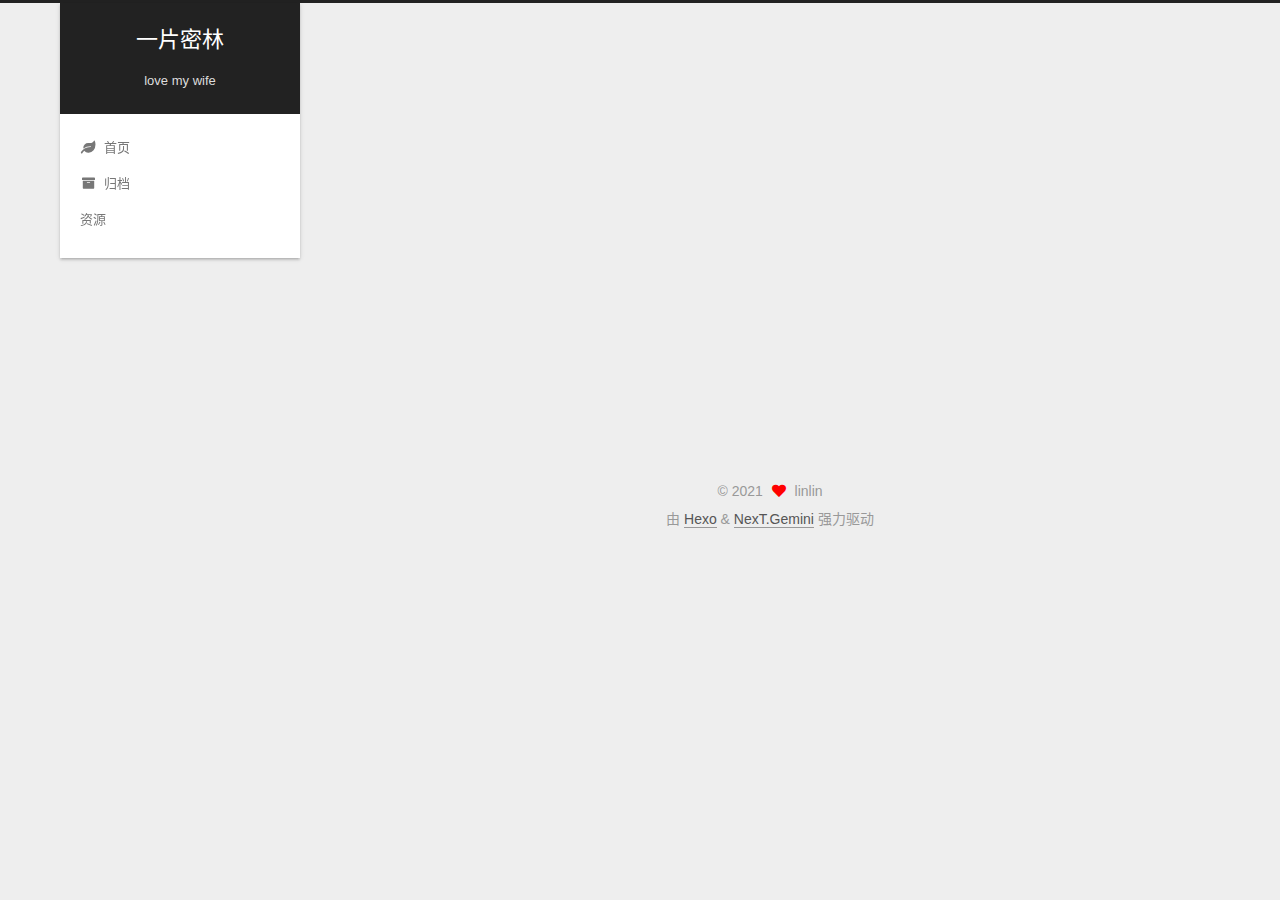
==== about/index.html @ 857be9ea "Site updated: 2021-01-25 15:58:34" ====
<!DOCTYPE html>
<html lang="zh-CN">
<head>
  <meta charset="UTF-8">
<meta name="viewport" content="width=device-width, initial-scale=1, maximum-scale=2">
<meta name="theme-color" content="#222">
<meta name="generator" content="Hexo 5.3.0">
  <link rel="apple-touch-icon" sizes="180x180" href="/images/apple-touch-icon-next.png">
  <link rel="icon" type="image/png" sizes="32x32" href="/images/favicon-32x32-next.png">
  <link rel="icon" type="image/png" sizes="16x16" href="/images/favicon-16x16-next.png">
  <link rel="mask-icon" href="/images/logo.svg" color="#222">

<link rel="stylesheet" href="/css/main.css">


<link rel="stylesheet" href="/lib/font-awesome/css/all.min.css">

<script id="hexo-configurations">
    var NexT = window.NexT || {};
    var CONFIG = {"hostname":"example.com","root":"/","scheme":"Gemini","version":"7.8.0","exturl":false,"sidebar":{"position":"left","display":"post","padding":18,"offset":12,"onmobile":false},"copycode":{"enable":false,"show_result":false,"style":null},"back2top":{"enable":true,"sidebar":false,"scrollpercent":false},"bookmark":{"enable":false,"color":"#222","save":"auto"},"fancybox":false,"mediumzoom":false,"lazyload":false,"pangu":false,"comments":{"style":"tabs","active":null,"storage":true,"lazyload":false,"nav":null},"algolia":{"hits":{"per_page":10},"labels":{"input_placeholder":"Search for Posts","hits_empty":"We didn't find any results for the search: ${query}","hits_stats":"${hits} results found in ${time} ms"}},"localsearch":{"enable":false,"trigger":"auto","top_n_per_article":1,"unescape":false,"preload":false},"motion":{"enable":true,"async":false,"transition":{"post_block":"fadeIn","post_header":"slideDownIn","post_body":"slideDownIn","coll_header":"slideLeftIn","sidebar":"slideUpIn"}}};
  </script>

  <meta name="description" content="生命可贵，爱要珍惜">
<meta property="og:type" content="website">
<meta property="og:title" content="����">
<meta property="og:url" content="http://example.com/about/index.html">
<meta property="og:site_name" content="一片密林">
<meta property="og:description" content="生命可贵，爱要珍惜">
<meta property="og:locale" content="zh_CN">
<meta property="article:published_time" content="2021-01-25T07:39:08.000Z">
<meta property="article:modified_time" content="2021-01-25T07:40:40.995Z">
<meta property="article:author" content="linlin">
<meta name="twitter:card" content="summary">

<link rel="canonical" href="http://example.com/about/">


<script id="page-configurations">
  // https://hexo.io/docs/variables.html
  CONFIG.page = {
    sidebar: "",
    isHome : false,
    isPost : false,
    lang   : 'zh-CN'
  };
</script>

  <title>���� | 一片密林
</title>
  






  <noscript>
  <style>
  .use-motion .brand,
  .use-motion .menu-item,
  .sidebar-inner,
  .use-motion .post-block,
  .use-motion .pagination,
  .use-motion .comments,
  .use-motion .post-header,
  .use-motion .post-body,
  .use-motion .collection-header { opacity: initial; }

  .use-motion .site-title,
  .use-motion .site-subtitle {
    opacity: initial;
    top: initial;
  }

  .use-motion .logo-line-before i { left: initial; }
  .use-motion .logo-line-after i { right: initial; }
  </style>
</noscript>

</head>

<body itemscope itemtype="http://schema.org/WebPage">
  <div class="container use-motion">
    <div class="headband"></div>

    <header class="header" itemscope itemtype="http://schema.org/WPHeader">
      <div class="header-inner"><div class="site-brand-container">
  <div class="site-nav-toggle">
    <div class="toggle" aria-label="切换导航栏">
      <span class="toggle-line toggle-line-first"></span>
      <span class="toggle-line toggle-line-middle"></span>
      <span class="toggle-line toggle-line-last"></span>
    </div>
  </div>

  <div class="site-meta">

    <a href="/" class="brand" rel="start">
      <span class="logo-line-before"><i></i></span>
      <h1 class="site-title">一片密林</h1>
      <span class="logo-line-after"><i></i></span>
    </a>
      <p class="site-subtitle" itemprop="description">love my wife</p>
  </div>

  <div class="site-nav-right">
    <div class="toggle popup-trigger">
    </div>
  </div>
</div>




<nav class="site-nav">
  <ul id="menu" class="main-menu menu">
        <li class="menu-item menu-item-home">

    <a href="/" rel="section"><i class="fa fa-leaf fa-fw"></i>首页</a>

  </li>
        <li class="menu-item menu-item-archives">

    <a href="/archives/" rel="section"><i class="fa fa-archive fa-fw"></i>归档</a>

  </li>
        <li class="menu-item menu-item-resources">

    <a href="/resources/" rel="section"><i class="download fa-fw"></i>资源</a>

  </li>
  </ul>
</nav>




</div>
    </header>

    
  <div class="back-to-top">
    <i class="fa fa-arrow-up"></i>
    <span>0%</span>
  </div>


    <main class="main">
      <div class="main-inner">
        <div class="content-wrap">
          
  
  

          <div class="content page posts-expand">
            

    
    
    
    <div class="post-block" lang="zh-CN">
      <header class="post-header">

<h1 class="post-title" itemprop="name headline">����
</h1>

<div class="post-meta">
  

</div>

</header>

      
      
      
      <div class="post-body">
          
      </div>
      
      
      
    </div>
    

    
    
    


          </div>
          

<script>
  window.addEventListener('tabs:register', () => {
    let { activeClass } = CONFIG.comments;
    if (CONFIG.comments.storage) {
      activeClass = localStorage.getItem('comments_active') || activeClass;
    }
    if (activeClass) {
      let activeTab = document.querySelector(`a[href="#comment-${activeClass}"]`);
      if (activeTab) {
        activeTab.click();
      }
    }
  });
  if (CONFIG.comments.storage) {
    window.addEventListener('tabs:click', event => {
      if (!event.target.matches('.tabs-comment .tab-content .tab-pane')) return;
      let commentClass = event.target.classList[1];
      localStorage.setItem('comments_active', commentClass);
    });
  }
</script>

        </div>
          
  
  <div class="toggle sidebar-toggle">
    <span class="toggle-line toggle-line-first"></span>
    <span class="toggle-line toggle-line-middle"></span>
    <span class="toggle-line toggle-line-last"></span>
  </div>

  <aside class="sidebar">
    <div class="sidebar-inner">

      <ul class="sidebar-nav motion-element">
        <li class="sidebar-nav-toc">
          文章目录
        </li>
        <li class="sidebar-nav-overview">
          站点概览
        </li>
      </ul>

      <!--noindex-->
      <div class="post-toc-wrap sidebar-panel">
      </div>
      <!--/noindex-->

      <div class="site-overview-wrap sidebar-panel">
        <div class="site-author motion-element" itemprop="author" itemscope itemtype="http://schema.org/Person">
    <img class="site-author-image" itemprop="image" alt="linlin"
      src="/images/avatar.png">
  <p class="site-author-name" itemprop="name">linlin</p>
  <div class="site-description" itemprop="description">生命可贵，爱要珍惜</div>
</div>
<div class="site-state-wrap motion-element">
  <nav class="site-state">
      <div class="site-state-item site-state-posts">
          <a href="/archives/">
        
          <span class="site-state-item-count">1</span>
          <span class="site-state-item-name">日志</span>
        </a>
      </div>
  </nav>
</div>



      </div>

    </div>
  </aside>
  <div id="sidebar-dimmer"></div>


      </div>
    </main>

    <footer class="footer">
      <div class="footer-inner">
        

        

<div class="copyright">
  
  &copy; 
  <span itemprop="copyrightYear">2021</span>
  <span class="with-love">
    <i class="fa fa-heart"></i>
  </span>
  <span class="author" itemprop="copyrightHolder">linlin</span>
</div>
  <div class="powered-by">由 <a href="https://hexo.io/" class="theme-link" rel="noopener" target="_blank">Hexo</a> & <a href="https://theme-next.org/" class="theme-link" rel="noopener" target="_blank">NexT.Gemini</a> 强力驱动
  </div>

        








      </div>
    </footer>
  </div>

  
  <script src="/lib/anime.min.js"></script>
  <script src="/lib/velocity/velocity.min.js"></script>
  <script src="/lib/velocity/velocity.ui.min.js"></script>

<script src="/js/utils.js"></script>

<script src="/js/motion.js"></script>


<script src="/js/schemes/pisces.js"></script>


<script src="/js/next-boot.js"></script>




  















  

  

</body>
</html>
---- css/main.css ----
:root {
  --body-bg-color: #eee;
  --content-bg-color: #fff;
  --card-bg-color: #f5f5f5;
  --text-color: #555;
  --blockquote-color: #666;
  --link-color: #555;
  --link-hover-color: #222;
  --brand-color: #fff;
  --brand-hover-color: #fff;
  --table-row-odd-bg-color: #f9f9f9;
  --table-row-hover-bg-color: #f5f5f5;
  --menu-item-bg-color: #f5f5f5;
  --btn-default-bg: #fff;
  --btn-default-color: #555;
  --btn-default-border-color: #555;
  --btn-default-hover-bg: #222;
  --btn-default-hover-color: #fff;
  --btn-default-hover-border-color: #222;
}
html {
  line-height: 1.15; /* 1 */
  -webkit-text-size-adjust: 100%; /* 2 */
}
body {
  margin: 0;
}
main {
  display: block;
}
h1 {
  font-size: 2em;
  margin: 0.67em 0;
}
hr {
  box-sizing: content-box; /* 1 */
  height: 0; /* 1 */
  overflow: visible; /* 2 */
}
pre {
  font-family: monospace, monospace; /* 1 */
  font-size: 1em; /* 2 */
}
a {
  background: transparent;
}
abbr[title] {
  border-bottom: none; /* 1 */
  text-decoration: underline; /* 2 */
  text-decoration: underline dotted; /* 2 */
}
b,
strong {
  font-weight: bolder;
}
code,
kbd,
samp {
  font-family: monospace, monospace; /* 1 */
  font-size: 1em; /* 2 */
}
small {
  font-size: 80%;
}
sub,
sup {
  font-size: 75%;
  line-height: 0;
  position: relative;
  vertical-align: baseline;
}
sub {
  bottom: -0.25em;
}
sup {
  top: -0.5em;
}
img {
  border-style: none;
}
button,
input,
optgroup,
select,
textarea {
  font-family: inherit; /* 1 */
  font-size: 100%; /* 1 */
  line-height: 1.15; /* 1 */
  margin: 0; /* 2 */
}
button,
input {
/* 1 */
  overflow: visible;
}
button,
select {
/* 1 */
  text-transform: none;
}
button,
[type='button'],
[type='reset'],
[type='submit'] {
  -webkit-appearance: button;
}
button::-moz-focus-inner,
[type='button']::-moz-focus-inner,
[type='reset']::-moz-focus-inner,
[type='submit']::-moz-focus-inner {
  border-style: none;
  padding: 0;
}
button:-moz-focusring,
[type='button']:-moz-focusring,
[type='reset']:-moz-focusring,
[type='submit']:-moz-focusring {
  outline: 1px dotted ButtonText;
}
fieldset {
  padding: 0.35em 0.75em 0.625em;
}
legend {
  box-sizing: border-box; /* 1 */
  color: inherit; /* 2 */
  display: table; /* 1 */
  max-width: 100%; /* 1 */
  padding: 0; /* 3 */
  white-space: normal; /* 1 */
}
progress {
  vertical-align: baseline;
}
textarea {
  overflow: auto;
}
[type='checkbox'],
[type='radio'] {
  box-sizing: border-box; /* 1 */
  padding: 0; /* 2 */
}
[type='number']::-webkit-inner-spin-button,
[type='number']::-webkit-outer-spin-button {
  height: auto;
}
[type='search'] {
  outline-offset: -2px; /* 2 */
  -webkit-appearance: textfield; /* 1 */
}
[type='search']::-webkit-search-decoration {
  -webkit-appearance: none;
}
::-webkit-file-upload-button {
  font: inherit; /* 2 */
  -webkit-appearance: button; /* 1 */
}
details {
  display: block;
}
summary {
  display: list-item;
}
template {
  display: none;
}
[hidden] {
  display: none;
}
::selection {
  background: #262a30;
  color: #eee;
}
html,
body {
  height: 100%;
}
body {
  background: var(--body-bg-color);
  color: var(--text-color);
  font-family: 'Lato', "PingFang SC", "Microsoft YaHei", sans-serif;
  font-size: 1em;
  line-height: 2;
}
@media (max-width: 991px) {
  body {
    padding-left: 0 !important;
    padding-right: 0 !important;
  }
}
h1,
h2,
h3,
h4,
h5,
h6 {
  font-family: 'Lato', "PingFang SC", "Microsoft YaHei", sans-serif;
  font-weight: bold;
  line-height: 1.5;
  margin: 20px 0 15px;
}
h1 {
  font-size: 1.5em;
}
h2 {
  font-size: 1.375em;
}
h3 {
  font-size: 1.25em;
}
h4 {
  font-size: 1.125em;
}
h5 {
  font-size: 1em;
}
h6 {
  font-size: 0.875em;
}
p {
  margin: 0 0 20px 0;
}
a,
span.exturl {
  border-bottom: 1px solid #999;
  color: var(--link-color);
  outline: 0;
  text-decoration: none;
  overflow-wrap: break-word;
  word-wrap: break-word;
  cursor: pointer;
}
a:hover,
span.exturl:hover {
  border-bottom-color: var(--link-hover-color);
  color: var(--link-hover-color);
}
iframe,
img,
video {
  display: block;
  margin-left: auto;
  margin-right: auto;
  max-width: 100%;
}
hr {
  background-image: repeating-linear-gradient(-45deg, #ddd, #ddd 4px, transparent 4px, transparent 8px);
  border: 0;
  height: 3px;
  margin: 40px 0;
}
blockquote {
  border-left: 4px solid #ddd;
  color: var(--blockquote-color);
  margin: 0;
  padding: 0 15px;
}
blockquote cite::before {
  content: '-';
  padding: 0 5px;
}
dt {
  font-weight: bold;
}
dd {
  margin: 0;
  padding: 0;
}
kbd {
  background-color: #f5f5f5;
  background-image: linear-gradient(#eee, #fff, #eee);
  border: 1px solid #ccc;
  border-radius: 0.2em;
  box-shadow: 0.1em 0.1em 0.2em rgba(0,0,0,0.1);
  color: #555;
  font-family: inherit;
  padding: 0.1em 0.3em;
  white-space: nowrap;
}
.table-container {
  overflow: auto;
}
table {
  border-collapse: collapse;
  border-spacing: 0;
  font-size: 0.875em;
  margin: 0 0 20px 0;
  width: 100%;
}
tbody tr:nth-of-type(odd) {
  background: var(--table-row-odd-bg-color);
}
tbody tr:hover {
  background: var(--table-row-hover-bg-color);
}
caption,
th,
td {
  font-weight: normal;
  padding: 8px;
  vertical-align: middle;
}
th,
td {
  border: 1px solid #ddd;
  border-bottom: 3px solid #ddd;
}
th {
  font-weight: 700;
  padding-bottom: 10px;
}
td {
  border-bottom-width: 1px;
}
.btn {
  background: var(--btn-default-bg);
  border: 2px solid var(--btn-default-border-color);
  border-radius: 2px;
  color: var(--btn-default-color);
  display: inline-block;
  font-size: 0.875em;
  line-height: 2;
  padding: 0 20px;
  text-decoration: none;
  transition-property: background-color;
  transition-delay: 0s;
  transition-duration: 0.2s;
  transition-timing-function: ease-in-out;
}
.btn:hover {
  background: var(--btn-default-hover-bg);
  border-color: var(--btn-default-hover-border-color);
  color: var(--btn-default-hover-color);
}
.btn + .btn {
  margin: 0 0 8px 8px;
}
.btn .fa-fw {
  text-align: left;
  width: 1.285714285714286em;
}
.toggle {
  line-height: 0;
}
.toggle .toggle-line {
  background: #fff;
  display: inline-block;
  height: 2px;
  left: 0;
  position: relative;
  top: 0;
  transition: all 0.4s;
  vertical-align: top;
  width: 100%;
}
.toggle .toggle-line:not(:first-child) {
  margin-top: 3px;
}
.toggle.toggle-arrow .toggle-line-first {
  left: 50%;
  top: 2px;
  transform: rotate(45deg);
  width: 50%;
}
.toggle.toggle-arrow .toggle-line-middle {
  left: 2px;
  width: 90%;
}
.toggle.toggle-arrow .toggle-line-last {
  left: 50%;
  top: -2px;
  transform: rotate(-45deg);
  width: 50%;
}
.toggle.toggle-close .toggle-line-first {
  transform: rotate(-45deg);
  top: 5px;
}
.toggle.toggle-close .toggle-line-middle {
  opacity: 0;
}
.toggle.toggle-close .toggle-line-last {
  transform: rotate(45deg);
  top: -5px;
}
.highlight,
pre {
  background: #f7f7f7;
  color: #4d4d4c;
  line-height: 1.6;
  margin: 0 auto 20px;
}
pre,
code {
  font-family: consolas, Menlo, monospace, "PingFang SC", "Microsoft YaHei";
}
code {
  background: #eee;
  border-radius: 3px;
  color: #555;
  padding: 2px 4px;
  overflow-wrap: break-word;
  word-wrap: break-word;
}
.highlight *::selection {
  background: #d6d6d6;
}
.highlight pre {
  border: 0;
  margin: 0;
  padding: 10px 0;
}
.highlight table {
  border: 0;
  margin: 0;
  width: auto;
}
.highlight td {
  border: 0;
  padding: 0;
}
.highlight figcaption {
  background: #eff2f3;
  color: #4d4d4c;
  display: flex;
  font-size: 0.875em;
  justify-content: space-between;
  line-height: 1.2;
  padding: 0.5em;
}
.highlight figcaption a {
  color: #4d4d4c;
}
.highlight figcaption a:hover {
  border-bottom-color: #4d4d4c;
}
.highlight .gutter {
  -moz-user-select: none;
  -ms-user-select: none;
  -webkit-user-select: none;
  user-select: none;
}
.highlight .gutter pre {
  background: #eff2f3;
  color: #869194;
  padding-left: 10px;
  padding-right: 10px;
  text-align: right;
}
.highlight .code pre {
  background: #f7f7f7;
  padding-left: 10px;
  width: 100%;
}
.gist table {
  width: auto;
}
.gist table td {
  border: 0;
}
pre {
  overflow: auto;
  padding: 10px;
}
pre code {
  background: none;
  color: #4d4d4c;
  font-size: 0.875em;
  padding: 0;
  text-shadow: none;
}
pre .deletion {
  background: #fdd;
}
pre .addition {
  background: #dfd;
}
pre .meta {
  color: #eab700;
  -moz-user-select: none;
  -ms-user-select: none;
  -webkit-user-select: none;
  user-select: none;
}
pre .comment {
  color: #8e908c;
}
pre .variable,
pre .attribute,
pre .tag,
pre .name,
pre .regexp,
pre .ruby .constant,
pre .xml .tag .title,
pre .xml .pi,
pre .xml .doctype,
pre .html .doctype,
pre .css .id,
pre .css .class,
pre .css .pseudo {
  color: #c82829;
}
pre .number,
pre .preprocessor,
pre .built_in,
pre .builtin-name,
pre .literal,
pre .params,
pre .constant,
pre .command {
  color: #f5871f;
}
pre .ruby .class .title,
pre .css .rules .attribute,
pre .string,
pre .symbol,
pre .value,
pre .inheritance,
pre .header,
pre .ruby .symbol,
pre .xml .cdata,
pre .special,
pre .formula {
  color: #718c00;
}
pre .title,
pre .css .hexcolor {
  color: #3e999f;
}
pre .function,
pre .python .decorator,
pre .python .title,
pre .ruby .function .title,
pre .ruby .title .keyword,
pre .perl .sub,
pre .javascript .title,
pre .coffeescript .title {
  color: #4271ae;
}
pre .keyword,
pre .javascript .function {
  color: #8959a8;
}
.blockquote-center {
  border-left: none;
  margin: 40px 0;
  padding: 0;
  position: relative;
  text-align: center;
}
.blockquote-center .fa {
  display: block;
  opacity: 0.6;
  position: absolute;
  width: 100%;
}
.blockquote-center .fa-quote-left {
  border-top: 1px solid #ccc;
  text-align: left;
  top: -20px;
}
.blockquote-center .fa-quote-right {
  border-bottom: 1px solid #ccc;
  text-align: right;
  bottom: -20px;
}
.blockquote-center p,
.blockquote-center div {
  text-align: center;
}
.post-body .group-picture img {
  margin: 0 auto;
  padding: 0 3px;
}
.group-picture-row {
  margin-bottom: 6px;
  overflow: hidden;
}
.group-picture-column {
  float: left;
  margin-bottom: 10px;
}
.post-body .label {
  color: #555;
  display: inline;
  padding: 0 2px;
}
.post-body .label.default {
  background: #f0f0f0;
}
.post-body .label.primary {
  background: #efe6f7;
}
.post-body .label.info {
  background: #e5f2f8;
}
.post-body .label.success {
  background: #e7f4e9;
}
.post-body .label.warning {
  background: #fcf6e1;
}
.post-body .label.danger {
  background: #fae8eb;
}
.post-body .tabs {
  margin-bottom: 20px;
}
.post-body .tabs,
.tabs-comment {
  display: block;
  padding-top: 10px;
  position: relative;
}
.post-body .tabs ul.nav-tabs,
.tabs-comment ul.nav-tabs {
  display: flex;
  flex-wrap: wrap;
  margin: 0;
  margin-bottom: -1px;
  padding: 0;
}
@media (max-width: 413px) {
  .post-body .tabs ul.nav-tabs,
  .tabs-comment ul.nav-tabs {
    display: block;
    margin-bottom: 5px;
  }
}
.post-body .tabs ul.nav-tabs li.tab,
.tabs-comment ul.nav-tabs li.tab {
  border-bottom: 1px solid #ddd;
  border-left: 1px solid transparent;
  border-right: 1px solid transparent;
  border-top: 3px solid transparent;
  flex-grow: 1;
  list-style-type: none;
  border-radius: 0 0 0 0;
}
@media (max-width: 413px) {
  .post-body .tabs ul.nav-tabs li.tab,
  .tabs-comment ul.nav-tabs li.tab {
    border-bottom: 1px solid transparent;
    border-left: 3px solid transparent;
    border-right: 1px solid transparent;
    border-top: 1px solid transparent;
  }
}
@media (max-width: 413px) {
  .post-body .tabs ul.nav-tabs li.tab,
  .tabs-comment ul.nav-tabs li.tab {
    border-radius: 0;
  }
}
.post-body .tabs ul.nav-tabs li.tab a,
.tabs-comment ul.nav-tabs li.tab a {
  border-bottom: initial;
  display: block;
  line-height: 1.8;
  outline: 0;
  padding: 0.25em 0.75em;
  text-align: center;
  transition-delay: 0s;
  transition-duration: 0.2s;
  transition-timing-function: ease-out;
}
.post-body .tabs ul.nav-tabs li.tab a i,
.tabs-comment ul.nav-tabs li.tab a i {
  width: 1.285714285714286em;
}
.post-body .tabs ul.nav-tabs li.tab.active,
.tabs-comment ul.nav-tabs li.tab.active {
  border-bottom: 1px solid transparent;
  border-left: 1px solid #ddd;
  border-right: 1px solid #ddd;
  border-top: 3px solid #fc6423;
}
@media (max-width: 413px) {
  .post-body .tabs ul.nav-tabs li.tab.active,
  .tabs-comment ul.nav-tabs li.tab.active {
    border-bottom: 1px solid #ddd;
    border-left: 3px solid #fc6423;
    border-right: 1px solid #ddd;
    border-top: 1px solid #ddd;
  }
}
.post-body .tabs ul.nav-tabs li.tab.active a,
.tabs-comment ul.nav-tabs li.tab.active a {
  color: var(--link-color);
  cursor: default;
}
.post-body .tabs .tab-content .tab-pane,
.tabs-comment .tab-content .tab-pane {
  border: 1px solid #ddd;
  border-top: 0;
  padding: 20px 20px 0 20px;
  border-radius: 0;
}
.post-body .tabs .tab-content .tab-pane:not(.active),
.tabs-comment .tab-content .tab-pane:not(.active) {
  display: none;
}
.post-body .tabs .tab-content .tab-pane.active,
.tabs-comment .tab-content .tab-pane.active {
  display: block;
}
.post-body .tabs .tab-content .tab-pane.active:nth-of-type(1),
.tabs-comment .tab-content .tab-pane.active:nth-of-type(1) {
  border-radius: 0 0 0 0;
}
@media (max-width: 413px) {
  .post-body .tabs .tab-content .tab-pane.active:nth-of-type(1),
  .tabs-comment .tab-content .tab-pane.active:nth-of-type(1) {
    border-radius: 0;
  }
}
.post-body .note {
  border-radius: 3px;
  margin-bottom: 20px;
  padding: 1em;
  position: relative;
  border: 1px solid #eee;
  border-left-width: 5px;
}
.post-body .note h2,
.post-body .note h3,
.post-body .note h4,
.post-body .note h5,
.post-body .note h6 {
  margin-top: 0;
  border-bottom: initial;
  margin-bottom: 0;
  padding-top: 0;
}
.post-body .note p:first-child,
.post-body .note ul:first-child,
.post-body .note ol:first-child,
.post-body .note table:first-child,
.post-body .note pre:first-child,
.post-body .note blockquote:first-child,
.post-body .note img:first-child {
  margin-top: 0;
}
.post-body .note p:last-child,
.post-body .note ul:last-child,
.post-body .note ol:last-child,
.post-body .note table:last-child,
.post-body .note pre:last-child,
.post-body .note blockquote:last-child,
.post-body .note img:last-child {
  margin-bottom: 0;
}
.post-body .note.default {
  border-left-color: #777;
}
.post-body .note.default h2,
.post-body .note.default h3,
.post-body .note.default h4,
.post-body .note.default h5,
.post-body .note.default h6 {
  color: #777;
}
.post-body .note.primary {
  border-left-color: #6f42c1;
}
.post-body .note.primary h2,
.post-body .note.primary h3,
.post-body .note.primary h4,
.post-body .note.primary h5,
.post-body .note.primary h6 {
  color: #6f42c1;
}
.post-body .note.info {
  border-left-color: #428bca;
}
.post-body .note.info h2,
.post-body .note.info h3,
.post-body .note.info h4,
.post-body .note.info h5,
.post-body .note.info h6 {
  color: #428bca;
}
.post-body .note.success {
  border-left-color: #5cb85c;
}
.post-body .note.success h2,
.post-body .note.success h3,
.post-body .note.success h4,
.post-body .note.success h5,
.post-body .note.success h6 {
  color: #5cb85c;
}
.post-body .note.warning {
  border-left-color: #f0ad4e;
}
.post-body .note.warning h2,
.post-body .note.warning h3,
.post-body .note.warning h4,
.post-body .note.warning h5,
.post-body .note.warning h6 {
  color: #f0ad4e;
}
.post-body .note.danger {
  border-left-color: #d9534f;
}
.post-body .note.danger h2,
.post-body .note.danger h3,
.post-body .note.danger h4,
.post-body .note.danger h5,
.post-body .note.danger h6 {
  color: #d9534f;
}
.pagination .prev,
.pagination .next,
.pagination .page-number,
.pagination .space {
  display: inline-block;
  margin: 0 10px;
  padding: 0 11px;
  position: relative;
  top: -1px;
}
@media (max-width: 767px) {
  .pagination .prev,
  .pagination .next,
  .pagination .page-number,
  .pagination .space {
    margin: 0 5px;
  }
}
.pagination {
  border-top: 1px solid #eee;
  margin: 120px 0 0;
  text-align: center;
}
.pagination .prev,
.pagination .next,
.pagination .page-number {
  border-bottom: 0;
  border-top: 1px solid #eee;
  transition-property: border-color;
  transition-delay: 0s;
  transition-duration: 0.2s;
  transition-timing-function: ease-in-out;
}
.pagination .prev:hover,
.pagination .next:hover,
.pagination .page-number:hover {
  border-top-color: #222;
}
.pagination .space {
  margin: 0;
  padding: 0;
}
.pagination .prev {
  margin-left: 0;
}
.pagination .next {
  margin-right: 0;
}
.pagination .page-number.current {
  background: #ccc;
  border-top-color: #ccc;
  color: #fff;
}
@media (max-width: 767px) {
  .pagination {
    border-top: none;
  }
  .pagination .prev,
  .pagination .next,
  .pagination .page-number {
    border-bottom: 1px solid #eee;
    border-top: 0;
    margin-bottom: 10px;
    padding: 0 10px;
  }
  .pagination .prev:hover,
  .pagination .next:hover,
  .pagination .page-number:hover {
    border-bottom-color: #222;
  }
}
.comments {
  margin-top: 60px;
  overflow: hidden;
}
.comment-button-group {
  display: flex;
  flex-wrap: wrap-reverse;
  justify-content: center;
  margin: 1em 0;
}
.comment-button-group .comment-button {
  margin: 0.1em 0.2em;
}
.comment-button-group .comment-button.active {
  background: var(--btn-default-hover-bg);
  border-color: var(--btn-default-hover-border-color);
  color: var(--btn-default-hover-color);
}
.comment-position {
  display: none;
}
.comment-position.active {
  display: block;
}
.tabs-comment {
  background: var(--content-bg-color);
  margin-top: 4em;
  padding-top: 0;
}
.tabs-comment .comments {
  border: 0;
  box-shadow: none;
  margin-top: 0;
  padding-top: 0;
}
.container {
  min-height: 100%;
  position: relative;
}
.main-inner {
  margin: 0 auto;
  width: calc(100% - 20px);
}
@media (min-width: 1200px) {
  .main-inner {
    width: 1160px;
  }
}
@media (min-width: 1600px) {
  .main-inner {
    width: 73%;
  }
}
@media (max-width: 767px) {
  .content-wrap {
    padding: 0 20px;
  }
}
.header {
  background: transparent;
}
.header-inner {
  margin: 0 auto;
  width: calc(100% - 20px);
}
@media (min-width: 1200px) {
  .header-inner {
    width: 1160px;
  }
}
@media (min-width: 1600px) {
  .header-inner {
    width: 73%;
  }
}
.site-brand-container {
  display: flex;
  flex-shrink: 0;
  padding: 0 10px;
}
.headband {
  background: #222;
  height: 3px;
}
.site-meta {
  flex-grow: 1;
  text-align: center;
}
@media (max-width: 767px) {
  .site-meta {
    text-align: center;
  }
}
.brand {
  border-bottom: none;
  color: var(--brand-color);
  display: inline-block;
  line-height: 1.375em;
  padding: 0 40px;
  position: relative;
}
.brand:hover {
  color: var(--brand-hover-color);
}
.site-title {
  font-family: 'Lato', "PingFang SC", "Microsoft YaHei", sans-serif;
  font-size: 1.375em;
  font-weight: normal;
  margin: 0;
}
.site-subtitle {
  color: #ddd;
  font-size: 0.8125em;
  margin: 10px 0;
}
.use-motion .brand {
  opacity: 0;
}
.use-motion .site-title,
.use-motion .site-subtitle,
.use-motion .custom-logo-image {
  opacity: 0;
  position: relative;
  top: -10px;
}
.site-nav-toggle,
.site-nav-right {
  display: none;
}
@media (max-width: 767px) {
  .site-nav-toggle,
  .site-nav-right {
    display: flex;
    flex-direction: column;
    justify-content: center;
  }
}
.site-nav-toggle .toggle,
.site-nav-right .toggle {
  color: var(--text-color);
  padding: 10px;
  width: 22px;
}
.site-nav-toggle .toggle .toggle-line,
.site-nav-right .toggle .toggle-line {
  background: var(--text-color);
  border-radius: 1px;
}
.site-nav {
  display: block;
}
@media (max-width: 767px) {
  .site-nav {
    clear: both;
    display: none;
  }
}
.site-nav.site-nav-on {
  display: block;
}
.menu {
  margin-top: 20px;
  padding-left: 0;
  text-align: center;
}
.menu-item {
  display: inline-block;
  list-style: none;
  margin: 0 10px;
}
@media (max-width: 767px) {
  .menu-item {
    display: block;
    margin-top: 10px;
  }
  .menu-item.menu-item-search {
    display: none;
  }
}
.menu-item a,
.menu-item span.exturl {
  border-bottom: 0;
  display: block;
  font-size: 0.8125em;
  transition-property: border-color;
  transition-delay: 0s;
  transition-duration: 0.2s;
  transition-timing-function: ease-in-out;
}
@media (hover: none) {
  .menu-item a:hover,
  .menu-item span.exturl:hover {
    border-bottom-color: transparent !important;
  }
}
.menu-item .fa,
.menu-item .fab,
.menu-item .far,
.menu-item .fas {
  margin-right: 8px;
}
.menu-item .badge {
  display: inline-block;
  font-weight: bold;
  line-height: 1;
  margin-left: 0.35em;
  margin-top: 0.35em;
  text-align: center;
  white-space: nowrap;
}
@media (max-width: 767px) {
  .menu-item .badge {
    float: right;
    margin-left: 0;
  }
}
.menu-item-active a,
.menu .menu-item a:hover,
.menu .menu-item span.exturl:hover {
  background: var(--menu-item-bg-color);
}
.use-motion .menu-item {
  opacity: 0;
}
.sidebar {
  background: #222;
  bottom: 0;
  box-shadow: inset 0 2px 6px #000;
  position: fixed;
  top: 0;
}
@media (max-width: 991px) {
  .sidebar {
    display: none;
  }
}
.sidebar-inner {
  color: #999;
  padding: 18px 10px;
  text-align: center;
}
.cc-license {
  margin-top: 10px;
  text-align: center;
}
.cc-license .cc-opacity {
  border-bottom: none;
  opacity: 0.7;
}
.cc-license .cc-opacity:hover {
  opacity: 0.9;
}
.cc-license img {
  display: inline-block;
}
.site-author-image {
  border: 1px solid #eee;
  display: block;
  margin: 0 auto;
  max-width: 120px;
  padding: 2px;
  border-radius: 50%;
}
.site-author-name {
  color: var(--text-color);
  font-weight: 600;
  margin: 0;
  text-align: center;
}
.site-description {
  color: #999;
  font-size: 0.8125em;
  margin-top: 0;
  text-align: center;
}
.links-of-author {
  margin-top: 15px;
}
.links-of-author a,
.links-of-author span.exturl {
  border-bottom-color: #555;
  display: inline-block;
  font-size: 0.8125em;
  margin-bottom: 10px;
  margin-right: 10px;
  vertical-align: middle;
}
.links-of-author a::before,
.links-of-author span.exturl::before {
  background: #ffb5ff;
  border-radius: 50%;
  content: ' ';
  display: inline-block;
  height: 4px;
  margin-right: 3px;
  vertical-align: middle;
  width: 4px;
}
.sidebar-button {
  margin-top: 15px;
}
.sidebar-button a {
  border: 1px solid #fc6423;
  border-radius: 4px;
  color: #fc6423;
  display: inline-block;
  padding: 0 15px;
}
.sidebar-button a .fa,
.sidebar-button a .fab,
.sidebar-button a .far,
.sidebar-button a .fas {
  margin-right: 5px;
}
.sidebar-button a:hover {
  background: #fc6423;
  border: 1px solid #fc6423;
  color: #fff;
}
.sidebar-button a:hover .fa,
.sidebar-button a:hover .fab,
.sidebar-button a:hover .far,
.sidebar-button a:hover .fas {
  color: #fff;
}
.links-of-blogroll {
  font-size: 0.8125em;
  margin-top: 10px;
}
.links-of-blogroll-title {
  font-size: 0.875em;
  font-weight: 600;
  margin-top: 0;
}
.links-of-blogroll-list {
  list-style: none;
  margin: 0;
  padding: 0;
}
#sidebar-dimmer {
  display: none;
}
@media (max-width: 767px) {
  #sidebar-dimmer {
    background: #000;
    display: block;
    height: 100%;
    left: 100%;
    opacity: 0;
    position: fixed;
    top: 0;
    width: 100%;
    z-index: 1100;
  }
  .sidebar-active + #sidebar-dimmer {
    opacity: 0.7;
    transform: translateX(-100%);
    transition: opacity 0.5s;
  }
}
.sidebar-nav {
  margin: 0;
  padding-bottom: 20px;
  padding-left: 0;
}
.sidebar-nav li {
  border-bottom: 1px solid transparent;
  color: var(--text-color);
  cursor: pointer;
  display: inline-block;
  font-size: 0.875em;
}
.sidebar-nav li.sidebar-nav-overview {
  margin-left: 10px;
}
.sidebar-nav li:hover {
  color: #fc6423;
}
.sidebar-nav .sidebar-nav-active {
  border-bottom-color: #fc6423;
  color: #fc6423;
}
.sidebar-nav .sidebar-nav-active:hover {
  color: #fc6423;
}
.sidebar-panel {
  display: none;
  overflow-x: hidden;
  overflow-y: auto;
}
.sidebar-panel-active {
  display: block;
}
.sidebar-toggle {
  background: #222;
  bottom: 45px;
  cursor: pointer;
  height: 14px;
  left: 30px;
  padding: 5px;
  position: fixed;
  width: 14px;
  z-index: 1300;
}
@media (max-width: 991px) {
  .sidebar-toggle {
    left: 20px;
    opacity: 0.8;
    display: none;
  }
}
.sidebar-toggle:hover .toggle-line {
  background: #fc6423;
}
.post-toc {
  font-size: 0.875em;
}
.post-toc ol {
  list-style: none;
  margin: 0;
  padding: 0 2px 5px 10px;
  text-align: left;
}
.post-toc ol > ol {
  padding-left: 0;
}
.post-toc ol a {
  transition-property: all;
  transition-delay: 0s;
  transition-duration: 0.2s;
  transition-timing-function: ease-in-out;
}
.post-toc .nav-item {
  line-height: 1.8;
  overflow: hidden;
  text-overflow: ellipsis;
  white-space: nowrap;
}
.post-toc .nav .nav-child {
  display: none;
}
.post-toc .nav .active > .nav-child {
  display: block;
}
.post-toc .nav .active-current > .nav-child {
  display: block;
}
.post-toc .nav .active-current > .nav-child > .nav-item {
  display: block;
}
.post-toc .nav .active > a {
  border-bottom-color: #fc6423;
  color: #fc6423;
}
.post-toc .nav .active-current > a {
  color: #fc6423;
}
.post-toc .nav .active-current > a:hover {
  color: #fc6423;
}
.site-state {
  display: flex;
  justify-content: center;
  line-height: 1.4;
  margin-top: 10px;
  overflow: hidden;
  text-align: center;
  white-space: nowrap;
}
.site-state-item {
  padding: 0 15px;
}
.site-state-item:not(:first-child) {
  border-left: 1px solid #eee;
}
.site-state-item a {
  border-bottom: none;
}
.site-state-item-count {
  display: block;
  font-size: 1em;
  font-weight: 600;
  text-align: center;
}
.site-state-item-name {
  color: #999;
  font-size: 0.8125em;
}
.footer {
  color: #999;
  font-size: 0.875em;
  padding: 20px 0;
}
.footer.footer-fixed {
  bottom: 0;
  left: 0;
  position: absolute;
  right: 0;
}
.footer-inner {
  box-sizing: border-box;
  margin: 0 auto;
  text-align: center;
  width: calc(100% - 20px);
}
@media (min-width: 1200px) {
  .footer-inner {
    width: 1160px;
  }
}
@media (min-width: 1600px) {
  .footer-inner {
    width: 73%;
  }
}
.languages {
  display: inline-block;
  font-size: 1.125em;
  position: relative;
}
.languages .lang-select-label span {
  margin: 0 0.5em;
}
.languages .lang-select {
  height: 100%;
  left: 0;
  opacity: 0;
  position: absolute;
  top: 0;
  width: 100%;
}
.with-love {
  color: #ff0000;
  display: inline-block;
  margin: 0 5px;
}
.powered-by,
.theme-info {
  display: inline-block;
}
@-moz-keyframes iconAnimate {
  0%, 100% {
    transform: scale(1);
  }
  10%, 30% {
    transform: scale(0.9);
  }
  20%, 40%, 60%, 80% {
    transform: scale(1.1);
  }
  50%, 70% {
    transform: scale(1.1);
  }
}
@-webkit-keyframes iconAnimate {
  0%, 100% {
    transform: scale(1);
  }
  10%, 30% {
    transform: scale(0.9);
  }
  20%, 40%, 60%, 80% {
    transform: scale(1.1);
  }
  50%, 70% {
    transform: scale(1.1);
  }
}
@-o-keyframes iconAnimate {
  0%, 100% {
    transform: scale(1);
  }
  10%, 30% {
    transform: scale(0.9);
  }
  20%, 40%, 60%, 80% {
    transform: scale(1.1);
  }
  50%, 70% {
    transform: scale(1.1);
  }
}
@keyframes iconAnimate {
  0%, 100% {
    transform: scale(1);
  }
  10%, 30% {
    transform: scale(0.9);
  }
  20%, 40%, 60%, 80% {
    transform: scale(1.1);
  }
  50%, 70% {
    transform: scale(1.1);
  }
}
.back-to-top {
  font-size: 12px;
  text-align: center;
  transition-delay: 0s;
  transition-duration: 0.2s;
  transition-timing-function: ease-in-out;
}
.back-to-top {
  background: #222;
  bottom: -100px;
  box-sizing: border-box;
  color: #fff;
  cursor: pointer;
  left: 30px;
  opacity: 0.6;
  padding: 0 6px;
  position: fixed;
  transition-property: bottom;
  z-index: 1300;
  width: 24px;
}
.back-to-top span {
  display: none;
}
.back-to-top:hover {
  color: #fc6423;
}
.back-to-top.back-to-top-on {
  bottom: 30px;
}
@media (max-width: 991px) {
  .back-to-top {
    left: 20px;
    opacity: 0.8;
  }
}
.post-body {
  font-family: 'Lato', "PingFang SC", "Microsoft YaHei", sans-serif;
  overflow-wrap: break-word;
  word-wrap: break-word;
}
@media (min-width: 1200px) {
  .post-body {
    font-size: 1.125em;
  }
}
.post-body .exturl .fa {
  font-size: 0.875em;
  margin-left: 4px;
}
.post-body .image-caption,
.post-body .figure .caption {
  color: #999;
  font-size: 0.875em;
  font-weight: bold;
  line-height: 1;
  margin: -20px auto 15px;
  text-align: center;
}
.post-sticky-flag {
  display: inline-block;
  transform: rotate(30deg);
}
.post-button {
  margin-top: 40px;
  text-align: center;
}
.use-motion .post-block,
.use-motion .pagination,
.use-motion .comments {
  opacity: 0;
}
.use-motion .post-header {
  opacity: 0;
}
.use-motion .post-body {
  opacity: 0;
}
.use-motion .collection-header {
  opacity: 0;
}
.posts-collapse {
  margin-left: 35px;
  position: relative;
}
@media (max-width: 767px) {
  .posts-collapse {
    margin-left: 0px;
    margin-right: 0px;
  }
}
.posts-collapse .collection-title {
  font-size: 1.125em;
  position: relative;
}
.posts-collapse .collection-title::before {
  background: #999;
  border: 1px solid #fff;
  border-radius: 50%;
  content: ' ';
  height: 10px;
  left: 0;
  margin-left: -6px;
  margin-top: -4px;
  position: absolute;
  top: 50%;
  width: 10px;
}
.posts-collapse .collection-year {
  font-size: 1.5em;
  font-weight: bold;
  margin: 60px 0;
  position: relative;
}
.posts-collapse .collection-year::before {
  background: #bbb;
  border-radius: 50%;
  content: ' ';
  height: 8px;
  left: 0;
  margin-left: -4px;
  margin-top: -4px;
  position: absolute;
  top: 50%;
  width: 8px;
}
.posts-collapse .collection-header {
  display: block;
  margin: 0 0 0 20px;
}
.posts-collapse .collection-header small {
  color: #bbb;
  margin-left: 5px;
}
.posts-collapse .post-header {
  border-bottom: 1px dashed #ccc;
  margin: 30px 0;
  padding-left: 15px;
  position: relative;
  transition-property: border;
  transition-delay: 0s;
  transition-duration: 0.2s;
  transition-timing-function: ease-in-out;
}
.posts-collapse .post-header::before {
  background: #bbb;
  border: 1px solid #fff;
  border-radius: 50%;
  content: ' ';
  height: 6px;
  left: 0;
  margin-left: -4px;
  position: absolute;
  top: 0.75em;
  transition-property: background;
  width: 6px;
  transition-delay: 0s;
  transition-duration: 0.2s;
  transition-timing-function: ease-in-out;
}
.posts-collapse .post-header:hover {
  border-bottom-color: #666;
}
.posts-collapse .post-header:hover::before {
  background: #222;
}
.posts-collapse .post-meta {
  display: inline;
  font-size: 0.75em;
  margin-right: 10px;
}
.posts-collapse .post-title {
  display: inline;
}
.posts-collapse .post-title a,
.posts-collapse .post-title span.exturl {
  border-bottom: none;
  color: var(--link-color);
}
.posts-collapse .post-title .fa-external-link-alt {
  font-size: 0.875em;
  margin-left: 5px;
}
.posts-collapse::before {
  background: #f5f5f5;
  content: ' ';
  height: 100%;
  left: 0;
  margin-left: -2px;
  position: absolute;
  top: 1.25em;
  width: 4px;
}
.post-eof {
  background: #ccc;
  height: 1px;
  margin: 80px auto 60px;
  text-align: center;
  width: 8%;
}
.post-block:last-of-type .post-eof {
  display: none;
}
.content {
  padding-top: 40px;
}
@media (min-width: 992px) {
  .post-body {
    text-align: justify;
  }
}
@media (max-width: 991px) {
  .post-body {
    text-align: justify;
  }
}
.post-body h1,
.post-body h2,
.post-body h3,
.post-body h4,
.post-body h5,
.post-body h6 {
  padding-top: 10px;
}
.post-body h1 .header-anchor,
.post-body h2 .header-anchor,
.post-body h3 .header-anchor,
.post-body h4 .header-anchor,
.post-body h5 .header-anchor,
.post-body h6 .header-anchor {
  border-bottom-style: none;
  color: #ccc;
  float: right;
  margin-left: 10px;
  visibility: hidden;
}
.post-body h1 .header-anchor:hover,
.post-body h2 .header-anchor:hover,
.post-body h3 .header-anchor:hover,
.post-body h4 .header-anchor:hover,
.post-body h5 .header-anchor:hover,
.post-body h6 .header-anchor:hover {
  color: inherit;
}
.post-body h1:hover .header-anchor,
.post-body h2:hover .header-anchor,
.post-body h3:hover .header-anchor,
.post-body h4:hover .header-anchor,
.post-body h5:hover .header-anchor,
.post-body h6:hover .header-anchor {
  visibility: visible;
}
.post-body iframe,
.post-body img,
.post-body video {
  margin-bottom: 20px;
}
.post-body .video-container {
  height: 0;
  margin-bottom: 20px;
  overflow: hidden;
  padding-top: 75%;
  position: relative;
  width: 100%;
}
.post-body .video-container iframe,
.post-body .video-container object,
.post-body .video-container embed {
  height: 100%;
  left: 0;
  margin: 0;
  position: absolute;
  top: 0;
  width: 100%;
}
.post-gallery {
  align-items: center;
  display: grid;
  grid-gap: 10px;
  grid-template-columns: 1fr 1fr 1fr;
  margin-bottom: 20px;
}
@media (max-width: 767px) {
  .post-gallery {
    grid-template-columns: 1fr 1fr;
  }
}
.post-gallery a {
  border: 0;
}
.post-gallery img {
  margin: 0;
}
.posts-expand .post-header {
  font-size: 1.125em;
}
.posts-expand .post-title {
  font-size: 1.5em;
  font-weight: normal;
  margin: initial;
  text-align: center;
  overflow-wrap: break-word;
  word-wrap: break-word;
}
.posts-expand .post-title-link {
  border-bottom: none;
  color: var(--link-color);
  display: inline-block;
  position: relative;
  vertical-align: top;
}
.posts-expand .post-title-link::before {
  background: var(--link-color);
  bottom: 0;
  content: '';
  height: 2px;
  left: 0;
  position: absolute;
  transform: scaleX(0);
  visibility: hidden;
  width: 100%;
  transition-delay: 0s;
  transition-duration: 0.2s;
  transition-timing-function: ease-in-out;
}
.posts-expand .post-title-link:hover::before {
  transform: scaleX(1);
  visibility: visible;
}
.posts-expand .post-title-link .fa-external-link-alt {
  font-size: 0.875em;
  margin-left: 5px;
}
.posts-expand .post-meta {
  color: #999;
  font-family: 'Lato', "PingFang SC", "Microsoft YaHei", sans-serif;
  font-size: 0.75em;
  margin: 3px 0 60px 0;
  text-align: center;
}
.posts-expand .post-meta .post-description {
  font-size: 0.875em;
  margin-top: 2px;
}
.posts-expand .post-meta time {
  border-bottom: 1px dashed #999;
  cursor: pointer;
}
.post-meta .post-meta-item + .post-meta-item::before {
  content: '|';
  margin: 0 0.5em;
}
.post-meta-divider {
  margin: 0 0.5em;
}
.post-meta-item-icon {
  margin-right: 3px;
}
@media (max-width: 991px) {
  .post-meta-item-icon {
    display: inline-block;
  }
}
@media (max-width: 991px) {
  .post-meta-item-text {
    display: none;
  }
}
.post-nav {
  border-top: 1px solid #eee;
  display: flex;
  justify-content: space-between;
  margin-top: 15px;
  padding: 10px 5px 0;
}
.post-nav-item {
  flex: 1;
}
.post-nav-item a {
  border-bottom: none;
  display: block;
  font-size: 0.875em;
  line-height: 1.6;
  position: relative;
}
.post-nav-item a:active {
  top: 2px;
}
.post-nav-item .fa {
  font-size: 0.75em;
}
.post-nav-item:first-child {
  margin-right: 15px;
}
.post-nav-item:first-child .fa {
  margin-right: 5px;
}
.post-nav-item:last-child {
  margin-left: 15px;
  text-align: right;
}
.post-nav-item:last-child .fa {
  margin-left: 5px;
}
.rtl.post-body p,
.rtl.post-body a,
.rtl.post-body h1,
.rtl.post-body h2,
.rtl.post-body h3,
.rtl.post-body h4,
.rtl.post-body h5,
.rtl.post-body h6,
.rtl.post-body li,
.rtl.post-body ul,
.rtl.post-body ol {
  direction: rtl;
  font-family: UKIJ Ekran;
}
.rtl.post-title {
  font-family: UKIJ Ekran;
}
.post-tags {
  margin-top: 40px;
  text-align: center;
}
.post-tags a {
  display: inline-block;
  font-size: 0.8125em;
}
.post-tags a:not(:last-child) {
  margin-right: 10px;
}
.post-widgets {
  border-top: 1px solid #eee;
  margin-top: 15px;
  text-align: center;
}
.wp_rating {
  height: 20px;
  line-height: 20px;
  margin-top: 10px;
  padding-top: 6px;
  text-align: center;
}
.social-like {
  display: flex;
  font-size: 0.875em;
  justify-content: center;
  text-align: center;
}
.reward-container {
  margin: 20px auto;
  padding: 10px 0;
  text-align: center;
  width: 90%;
}
.reward-container button {
  background: transparent;
  border: 1px solid #fc6423;
  border-radius: 0;
  color: #fc6423;
  cursor: pointer;
  line-height: 2;
  outline: 0;
  padding: 0 15px;
  vertical-align: text-top;
}
.reward-container button:hover {
  background: #fc6423;
  border: 1px solid transparent;
  color: #fa9366;
}
#qr {
  padding-top: 20px;
}
#qr a {
  border: 0;
}
#qr img {
  display: inline-block;
  margin: 0.8em 2em 0 2em;
  max-width: 100%;
  width: 180px;
}
#qr p {
  text-align: center;
}
.category-all-page .category-all-title {
  text-align: center;
}
.category-all-page .category-all {
  margin-top: 20px;
}
.category-all-page .category-list {
  list-style: none;
  margin: 0;
  padding: 0;
}
.category-all-page .category-list-item {
  margin: 5px 10px;
}
.category-all-page .category-list-count {
  color: #bbb;
}
.category-all-page .category-list-count::before {
  content: ' (';
  display: inline;
}
.category-all-page .category-list-count::after {
  content: ') ';
  display: inline;
}
.category-all-page .category-list-child {
  padding-left: 10px;
}
.event-list {
  padding: 0;
}
.event-list hr {
  background: #222;
  margin: 20px 0 45px 0;
}
.event-list hr::after {
  background: #222;
  color: #fff;
  content: 'NOW';
  display: inline-block;
  font-weight: bold;
  padding: 0 5px;
  text-align: right;
}
.event-list .event {
  background: #222;
  margin: 20px 0;
  min-height: 40px;
  padding: 15px 0 15px 10px;
}
.event-list .event .event-summary {
  color: #fff;
  margin: 0;
  padding-bottom: 3px;
}
.event-list .event .event-summary::before {
  animation: dot-flash 1s alternate infinite ease-in-out;
  color: #fff;
  content: '\f111';
  display: inline-block;
  font-size: 10px;
  margin-right: 25px;
  vertical-align: middle;
  font-family: 'Font Awesome 5 Free';
  font-weight: 900;
}
.event-list .event .event-relative-time {
  color: #bbb;
  display: inline-block;
  font-size: 12px;
  font-weight: normal;
  padding-left: 12px;
}
.event-list .event .event-details {
  color: #fff;
  display: block;
  line-height: 18px;
  margin-left: 56px;
  padding-bottom: 6px;
  padding-top: 3px;
  text-indent: -24px;
}
.event-list .event .event-details::before {
  color: #fff;
  display: inline-block;
  margin-right: 9px;
  text-align: center;
  text-indent: 0;
  width: 14px;
  font-family: 'Font Awesome 5 Free';
  font-weight: 900;
}
.event-list .event .event-details.event-location::before {
  content: '\f041';
}
.event-list .event .event-details.event-duration::before {
  content: '\f017';
}
.event-list .event-past {
  background: #f5f5f5;
}
.event-list .event-past .event-summary,
.event-list .event-past .event-details {
  color: #bbb;
  opacity: 0.9;
}
.event-list .event-past .event-summary::before,
.event-list .event-past .event-details::before {
  animation: none;
  color: #bbb;
}
@-moz-keyframes dot-flash {
  from {
    opacity: 1;
    transform: scale(1);
  }
  to {
    opacity: 0;
    transform: scale(0.8);
  }
}
@-webkit-keyframes dot-flash {
  from {
    opacity: 1;
    transform: scale(1);
  }
  to {
    opacity: 0;
    transform: scale(0.8);
  }
}
@-o-keyframes dot-flash {
  from {
    opacity: 1;
    transform: scale(1);
  }
  to {
    opacity: 0;
    transform: scale(0.8);
  }
}
@keyframes dot-flash {
  from {
    opacity: 1;
    transform: scale(1);
  }
  to {
    opacity: 0;
    transform: scale(0.8);
  }
}
ul.breadcrumb {
  font-size: 0.75em;
  list-style: none;
  margin: 1em 0;
  padding: 0 2em;
  text-align: center;
}
ul.breadcrumb li {
  display: inline;
}
ul.breadcrumb li + li::before {
  content: '/\00a0';
  font-weight: normal;
  padding: 0.5em;
}
ul.breadcrumb li + li:last-child {
  font-weight: bold;
}
.tag-cloud {
  text-align: center;
}
.tag-cloud a {
  display: inline-block;
  margin: 10px;
}
.tag-cloud a:hover {
  color: var(--link-hover-color) !important;
}
.header {
  margin: 0 auto;
  position: relative;
  width: calc(100% - 20px);
}
@media (min-width: 1200px) {
  .header {
    width: 1160px;
  }
}
@media (min-width: 1600px) {
  .header {
    width: 73%;
  }
}
@media (max-width: 991px) {
  .header {
    width: auto;
  }
}
.header-inner {
  background: var(--content-bg-color);
  border-radius: initial;
  box-shadow: 0 2px 2px 0 rgba(0,0,0,0.12), 0 3px 1px -2px rgba(0,0,0,0.06), 0 1px 5px 0 rgba(0,0,0,0.12);
  overflow: hidden;
  padding: 0;
  position: absolute;
  top: 0;
  width: 240px;
}
@media (min-width: 1200px) {
  .header-inner {
    width: 240px;
  }
}
@media (max-width: 991px) {
  .header-inner {
    border-radius: initial;
    position: relative;
    width: auto;
  }
}
.main-inner {
  align-items: flex-start;
  display: flex;
  justify-content: space-between;
  flex-direction: row-reverse;
}
@media (max-width: 991px) {
  .main-inner {
    width: auto;
  }
}
.content-wrap {
  background: var(--content-bg-color);
  border-radius: initial;
  box-shadow: 0 2px 2px 0 rgba(0,0,0,0.12), 0 3px 1px -2px rgba(0,0,0,0.06), 0 1px 5px 0 rgba(0,0,0,0.12);
  box-sizing: border-box;
  padding: 40px;
  width: calc(100% - 252px);
}
@media (max-width: 991px) {
  .content-wrap {
    border-radius: initial;
    padding: 20px;
    width: 100%;
  }
}
.footer-inner {
  padding-left: 260px;
}
.back-to-top {
  left: auto;
  right: 30px;
}
@media (max-width: 991px) {
  .back-to-top {
    right: 20px;
  }
}
@media (max-width: 991px) {
  .footer-inner {
    padding-left: 0;
    padding-right: 0;
    width: auto;
  }
}
.site-brand-container {
  background: #222;
}
@media (max-width: 991px) {
  .site-brand-container {
    box-shadow: 0 0 16px rgba(0,0,0,0.5);
  }
}
.site-meta {
  padding: 20px 0;
}
.brand {
  padding: 0;
}
.site-subtitle {
  margin: 10px 10px 0;
}
.custom-logo-image {
  margin-top: 20px;
}
@media (max-width: 991px) {
  .custom-logo-image {
    display: none;
  }
}
@media (min-width: 768px) and (max-width: 991px) {
  .site-nav-toggle,
  .site-nav-right {
    display: flex;
    flex-direction: column;
    justify-content: center;
  }
}
.site-nav-toggle .toggle,
.site-nav-right .toggle {
  color: #fff;
}
.site-nav-toggle .toggle .toggle-line,
.site-nav-right .toggle .toggle-line {
  background: #fff;
}
@media (min-width: 768px) and (max-width: 991px) {
  .site-nav {
    display: none;
  }
}
.menu .menu-item {
  display: block;
  margin: 0;
}
.menu .menu-item a,
.menu .menu-item span.exturl {
  padding: 5px 20px;
  position: relative;
  text-align: left;
  transition-property: background-color;
}
@media (max-width: 991px) {
  .menu .menu-item.menu-item-search {
    display: none;
  }
}
.menu .menu-item .badge {
  background: #ccc;
  border-radius: 10px;
  color: #fff;
  float: right;
  padding: 2px 5px;
  text-shadow: 1px 1px 0 rgba(0,0,0,0.1);
  vertical-align: middle;
}
.main-menu .menu-item-active a::after {
  background: #bbb;
  border-radius: 50%;
  content: ' ';
  height: 6px;
  margin-top: -3px;
  position: absolute;
  right: 15px;
  top: 50%;
  width: 6px;
}
.sub-menu {
  background: var(--content-bg-color);
  border-bottom: 1px solid #ddd;
  margin: 0;
  padding: 6px 0;
}
.sub-menu .menu-item {
  display: inline-block;
}
.sub-menu .menu-item a,
.sub-menu .menu-item span.exturl {
  background: transparent;
  margin: 5px 10px;
  padding: initial;
}
.sub-menu .menu-item a:hover,
.sub-menu .menu-item span.exturl:hover {
  background: transparent;
  color: #fc6423;
}
.sub-menu .menu-item-active a {
  border-bottom-color: #fc6423;
  color: #fc6423;
}
.sub-menu .menu-item-active a:hover {
  border-bottom-color: #fc6423;
}
.sidebar {
  background: var(--body-bg-color);
  box-shadow: none;
  margin-top: 100%;
  position: static;
  width: 240px;
}
@media (max-width: 991px) {
  .sidebar {
    display: none;
  }
}
.sidebar-toggle {
  display: none;
}
.sidebar-inner {
  background: var(--content-bg-color);
  border-radius: initial;
  box-shadow: 0 2px 2px 0 rgba(0,0,0,0.12), 0 3px 1px -2px rgba(0,0,0,0.06), 0 1px 5px 0 rgba(0,0,0,0.12), 0 -1px 0.5px 0 rgba(0,0,0,0.09);
  box-sizing: border-box;
  color: var(--text-color);
  width: 240px;
  opacity: 0;
}
.sidebar-inner.affix {
  position: fixed;
  top: 12px;
}
.sidebar-inner.affix-bottom {
  position: absolute;
}
.site-state-item {
  padding: 0 10px;
}
.sidebar-button {
  border-bottom: 1px dotted #ccc;
  border-top: 1px dotted #ccc;
  margin-top: 10px;
  text-align: center;
}
.sidebar-button a {
  border: 0;
  color: #fc6423;
  display: block;
}
.sidebar-button a:hover {
  background: none;
  border: 0;
  color: #e34603;
}
.sidebar-button a:hover .fa,
.sidebar-button a:hover .fab,
.sidebar-button a:hover .far,
.sidebar-button a:hover .fas {
  color: #e34603;
}
.links-of-author {
  display: flex;
  flex-wrap: wrap;
  margin-top: 10px;
  justify-content: center;
}
.links-of-author-item {
  margin: 5px 0 0;
  width: 50%;
}
.links-of-author-item a,
.links-of-author-item span.exturl {
  box-sizing: border-box;
  display: inline-block;
  margin-bottom: 0;
  margin-right: 0;
  max-width: 216px;
  overflow: hidden;
  padding: 0 5px;
  text-overflow: ellipsis;
  white-space: nowrap;
}
.links-of-author-item a,
.links-of-author-item span.exturl {
  border-bottom: none;
  display: block;
  text-decoration: none;
}
.links-of-author-item a::before,
.links-of-author-item span.exturl::before {
  display: none;
}
.links-of-author-item a:hover,
.links-of-author-item span.exturl:hover {
  background: var(--body-bg-color);
  border-radius: 4px;
}
.links-of-author-item .fa,
.links-of-author-item .fab,
.links-of-author-item .far,
.links-of-author-item .fas {
  margin-right: 2px;
}
.links-of-blogroll-item {
  padding: 0;
}
.content-wrap {
  background: initial;
  box-shadow: initial;
  padding: initial;
}
.post-block {
  background: var(--content-bg-color);
  border-radius: initial;
  box-shadow: 0 2px 2px 0 rgba(0,0,0,0.12), 0 3px 1px -2px rgba(0,0,0,0.06), 0 1px 5px 0 rgba(0,0,0,0.12);
  padding: 40px;
}
.post-block + .post-block {
  border-radius: initial;
  box-shadow: 0 2px 2px 0 rgba(0,0,0,0.12), 0 3px 1px -2px rgba(0,0,0,0.06), 0 1px 5px 0 rgba(0,0,0,0.12), 0 -1px 0.5px 0 rgba(0,0,0,0.09);
  margin-top: 12px;
}
.comments {
  background: var(--content-bg-color);
  border-radius: initial;
  box-shadow: 0 2px 2px 0 rgba(0,0,0,0.12), 0 3px 1px -2px rgba(0,0,0,0.06), 0 1px 5px 0 rgba(0,0,0,0.12), 0 -1px 0.5px 0 rgba(0,0,0,0.09);
  margin-top: 12px;
  padding: 40px;
}
.tabs-comment {
  margin-top: 1em;
}
.content {
  padding-top: initial;
}
.post-eof {
  display: none;
}
.pagination {
  background: var(--content-bg-color);
  border-radius: initial;
  border-top: initial;
  box-shadow: 0 2px 2px 0 rgba(0,0,0,0.12), 0 3px 1px -2px rgba(0,0,0,0.06), 0 1px 5px 0 rgba(0,0,0,0.12), 0 -1px 0.5px 0 rgba(0,0,0,0.09);
  margin: 12px 0 0;
  padding: 10px 0 10px;
}
.pagination .prev,
.pagination .next,
.pagination .page-number {
  margin-bottom: initial;
  top: initial;
}
.main {
  padding-bottom: initial;
}
.footer {
  bottom: auto;
}
.sub-menu {
  border-bottom: initial;
  box-shadow: 0 2px 2px 0 rgba(0,0,0,0.12), 0 3px 1px -2px rgba(0,0,0,0.06), 0 1px 5px 0 rgba(0,0,0,0.12);
}
.sub-menu + .content .post-block {
  box-shadow: 0 2px 2px 0 rgba(0,0,0,0.12), 0 3px 1px -2px rgba(0,0,0,0.06), 0 1px 5px 0 rgba(0,0,0,0.12), 0 -1px 0.5px 0 rgba(0,0,0,0.09);
  margin-top: 12px;
}
@media (min-width: 768px) and (max-width: 991px) {
  .sub-menu + .content .post-block {
    margin-top: 10px;
  }
}
@media (max-width: 767px) {
  .sub-menu + .content .post-block {
    margin-top: 8px;
  }
}
.post-body h1,
.post-body h2 {
  border-bottom: 1px solid #eee;
}
.post-body h3 {
  border-bottom: 1px dotted #eee;
}
@media (min-width: 768px) and (max-width: 991px) {
  .content-wrap {
    padding: 10px;
  }
  .posts-expand .post-button {
    margin-top: 20px;
  }
  .post-block {
    border-radius: initial;
    box-shadow: 0 2px 2px 0 rgba(0,0,0,0.12), 0 3px 1px -2px rgba(0,0,0,0.06), 0 1px 5px 0 rgba(0,0,0,0.12), 0 -1px 0.5px 0 rgba(0,0,0,0.09);
    padding: 20px;
  }
  .post-block + .post-block {
    margin-top: 10px;
  }
  .comments {
    margin-top: 10px;
    padding: 10px 20px;
  }
  .pagination {
    margin: 10px 0 0;
  }
}
@media (max-width: 767px) {
  .content-wrap {
    padding: 8px;
  }
  .posts-expand .post-button {
    margin: 12px 0;
  }
  .post-block {
    border-radius: initial;
    box-shadow: 0 2px 2px 0 rgba(0,0,0,0.12), 0 3px 1px -2px rgba(0,0,0,0.06), 0 1px 5px 0 rgba(0,0,0,0.12), 0 -1px 0.5px 0 rgba(0,0,0,0.09);
    min-height: auto;
    padding: 12px;
  }
  .post-block + .post-block {
    margin-top: 8px;
  }
  .comments {
    margin-top: 8px;
    padding: 10px 12px;
  }
  .pagination {
    margin: 8px 0 0;
  }
}
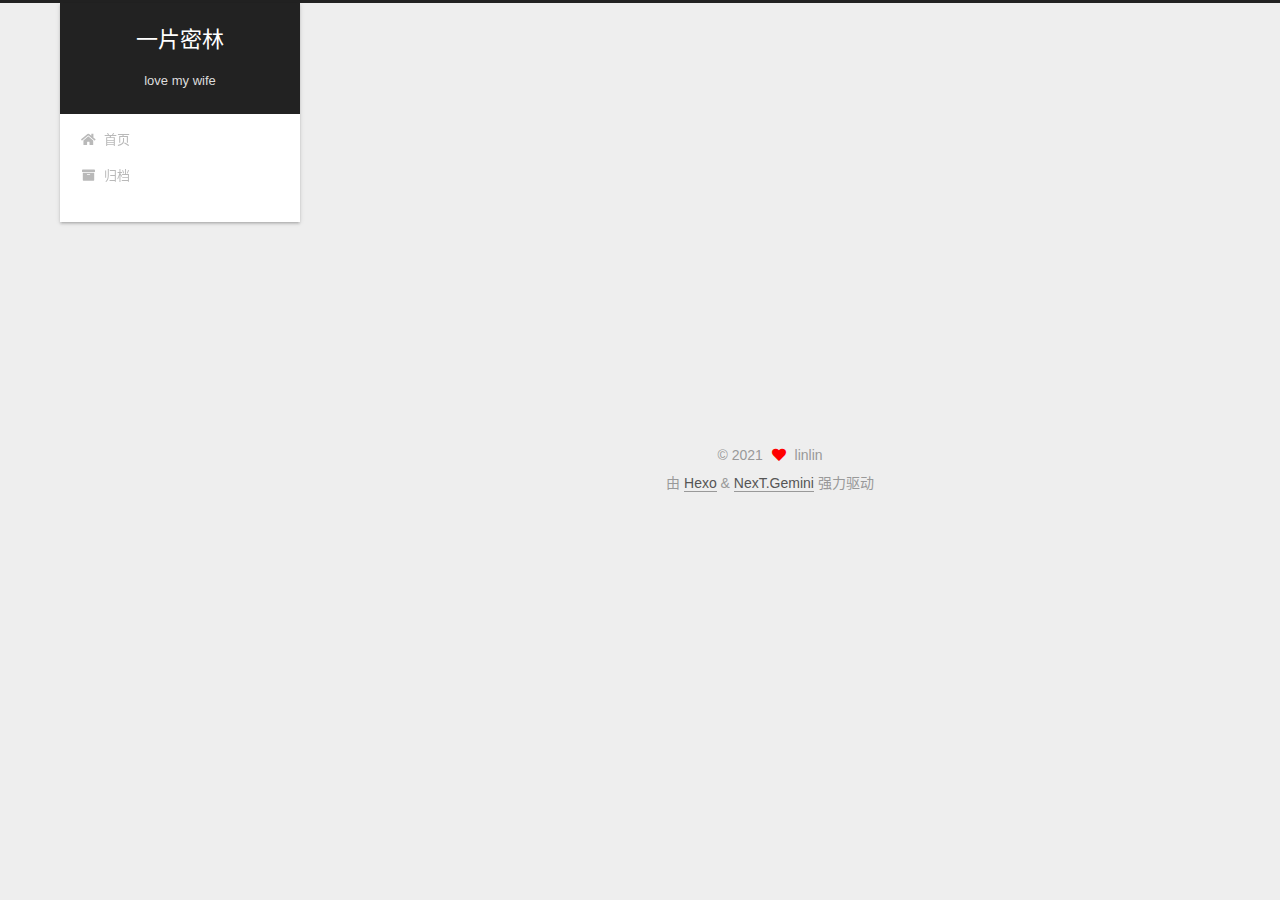
==== commit d4ce2001: "Site updated: 2021-01-26 09:22:35" ====
--- a/about/index.html
+++ b/about/index.html
@@ -6,8 +6,8 @@
 <meta name="theme-color" content="#222">
 <meta name="generator" content="Hexo 5.3.0">
   <link rel="apple-touch-icon" sizes="180x180" href="/images/apple-touch-icon-next.png">
-  <link rel="icon" type="image/png" sizes="32x32" href="/images/favicon-32x32-next.png">
-  <link rel="icon" type="image/png" sizes="16x16" href="/images/favicon-16x16-next.png">
+  <link rel="icon" type="image/png" sizes="32x32" href="/images/favicon-32x32-woods.png">
+  <link rel="icon" type="image/png" sizes="16x16" href="/images/favicon-16x16-woods.png">
   <link rel="mask-icon" href="/images/logo.svg" color="#222">
 
 <link rel="stylesheet" href="/css/main.css">
@@ -116,17 +116,12 @@
   <ul id="menu" class="main-menu menu">
         <li class="menu-item menu-item-home">
 
-    <a href="/" rel="section"><i class="fa fa-leaf fa-fw"></i>首页</a>
+    <a href="/" rel="section"><i class="fa fa-home fa-fw"></i>首页</a>
 
   </li>
         <li class="menu-item menu-item-archives">
 
     <a href="/archives/" rel="section"><i class="fa fa-archive fa-fw"></i>归档</a>
-
-  </li>
-        <li class="menu-item menu-item-resources">
-
-    <a href="/resources/" rel="section"><i class="download fa-fw"></i>资源</a>
 
   </li>
   </ul>
@@ -302,6 +297,8 @@
   </div>
 
   
+  
+  <script color='0,255,255' opacity='0.5' zIndex='-1' count='99' src="/lib/canvas-nest/canvas-nest.min.js"></script>
   <script src="/lib/anime.min.js"></script>
   <script src="/lib/velocity/velocity.min.js"></script>
   <script src="/lib/velocity/velocity.ui.min.js"></script>
--- a/css/main.css
+++ b/css/main.css
@@ -1169,7 +1169,7 @@
 }
 .links-of-author a::before,
 .links-of-author span.exturl::before {
-  background: #ffb5ff;
+  background: #bd8cf6;
   border-radius: 50%;
   content: ' ';
   display: inline-block;
